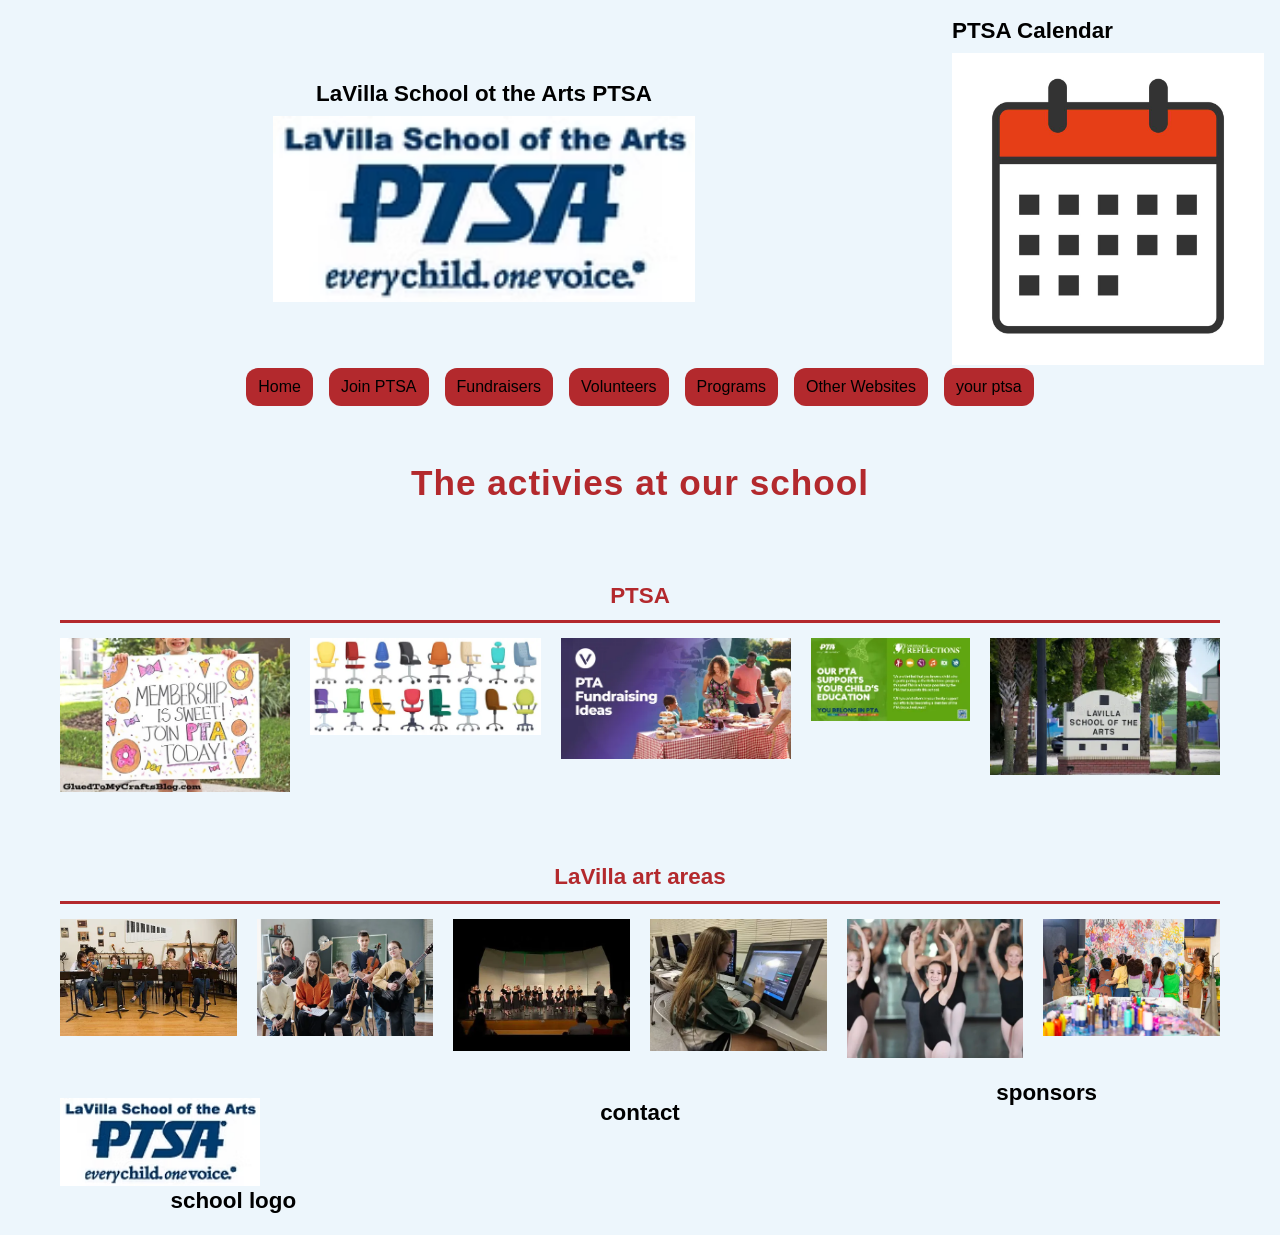
==== index.html @ 6c13e9ab "added README.txt. changed color in header and adjusted the calendar. added JS file for toggle." ====
<!--this is the skeleton of HTML5 -->
<!DOCTYPE html>
<html lang="en">
    <head>
        <meta charset="utf-8">
        <meta name="viewport" content="width=device-width, initial-scale=1.0">

        <link rel="stylesheet" href="stylesheet.css">

        <title> PTSA</title>
        <script src="script.js" defer></script>
    </head>
<!--here are the landmarks-->
<body>
    <!--logo, calendar, primary navigation-->
    <header>
        <!--lgo will go here-->
        
        <section id="logo">
            <h2>LaVilla School ot the Arts PTSA</h2>
            <img src="images/logo_PNG.avif" alt="LaVilla School of the Arts PTSA logo">
        </section>

        <section id="calendar-link">
            <h2>PTSA Calendar</h2>
            <a href="event.html">
                <img src="images/calendar.jpg" alt="view the PTSA calendar">
            </a>
        </section>
    

    <!--navigation-->

    
        <nav id="mainNav">
            <button id="navToggle" type="button" aria-label="navigation menu" aria-expanded="false"> 
                <span></span> <span></span> <span></span> </button>
            <ul>
                <li><a href="index.html">Home</a></li>
                <li><a href="join.html">Join PTSA</a></li>
                <li><a href="Fundraisers.html">Fundraisers</a></li>
                <li><a href="Volunteer.html">Volunteers</a></li>
                <li><a href="Programs.html">Programs</a></li>     
                <li><a href="OtherWebSites.html">Other Websites</a></li>
                <li><a href="YourPTSA.html">your ptsa</a></li>

            </ul>
        </nav>
    </header>
    <!--here is the main-->
    <main>
        <h1>The activies at our school</h1>

        <section id="carousel-right">
            <h2>PTSA</h2>

            <ul>
                <li>

                    <a href="join.html">
                        <img src="images/join.webp" alt="join the PTSA">
                    </a>
                </li>
               
                <li>
                    <a href="YourPTSA.html">
                        <img src="images/chairs.webp" alt="meet your board members">
                    </a>
                </li>

                <li>
                    <a href="Fundraisers.html">
                        <img src="images/PTSA-Fundraiser.webp" alt="soicalizing outside">
                    </a>
                </li>
                
                <li>
                    <a href="Programs.html">
                        <img src="images/programs.webp" alt="reflections brocher">
                    </a>
                </li>

                <li>
                    <a href="Volunteer.html">
                        <img src="images/lavilla-school-arts-public-magnet-school-duval-county-florida-dedicated-to-serving-students-grades-190602787.webp" alt="name of the school">
                    </a>
                </li>
            </ul>        

        </section>

        <section id="carousel-left">
            <h2>LaVilla art areas</h2>

            <ul>
                <li><img src="images/band-practice.webp" alt="practicing instruments"></li>
                <li><img src="images/band.webp" alt="group of students"></li>
                <li><img src="images/choir.webp" alt="students singing"></li>
                <li><img src="images/cinema.webp" alt="students in cinema class"></li>
                <li><img src="images/dance.webp" alt="students in dance class"></li>
                <li><img src="images/visual-arts.webp" alt="students painting class"></li>
            </ul>
        </section>

    </main>
    <!--footer-->
    <footer>
        <section class="logo">
            <img src="images/logo_PNG.avif" alt="LaVilla School of the Arts PTSA logo">
            <h2>school logo</h2>
        </section>

        <section class="contact">
            <h2>contact</h2>
        </section>

        <section class="sponsors">
            <h2>sponsors</h2>
        </section>
    </footer>
</body>
</html>
---- stylesheet.css ----
/*color system */
:root {
  --brand: hsl(358 63% 43%);/*#B52D33*/
  --ink:   #000000; 
  --paper: hsl(206 73% 96%); /*#EDF6FC*/
}

/*basic reset*/
* {
    margin: 0;
    padding: 0;
    box-sizing: border-box;
}

/* Page defaults */
body {
    font-family: Arial, Helvetica, sans-serif;
    line-height: 1.6;
    color: var(--ink);
    background-color: var(--paper);
}
/*images*/
img {
    max-width: 100%; /*all img should be max-width: 100% for responsive website*/
    display: block;
}

/* Header layout */
header {
    display: flex;
    flex-direction: row;
    align-items: center;
    background-color: B8D8EA;
    padding: 1rem;
}

#logo {
    flex: 3;
    display:flex;
    flex-direction: column;
    align-items: center;
}

#calendar-link {
    flex: 1;
}

#logo img {
    display: block;
    width: 45%;
    height: auto;
}

#logo h2,
#calendar-link h2 {
    margin-bottom: 0.5rem;
}
/* Navigation layout added for milestone 2 */


nav {
    flex-basis: 100%;
}
nav ul {
    display: flex;
    flex-direction:column;
    align-items: center;
    gap: 10px;
    list-style: none;
}

@media (min-width: 600px) {
    nav ul {
        flex-direction: row;
        justify-content: center;
        flex-wrap: wrap;
    }
}


nav a {
   color: var(--ink);
    margin: 3px;
    background-color: var(--brand);
    text-decoration: none;
    padding: 6px 12px;
    border-radius: 12px;
    display: inline-block;
}


nav a:hover {
    color: var(--ink);
    background-color: #EDD899;
    text-decoration: underline;
}


nav a:focus-visible,
input:focus-visible,
select:focus-visible,
textarea:focus-visible,
button:focus-visible {
    outline: 3px solid black;
    outline-offset: 3px;
}

main {
    display: flex;
    flex-direction: column;
    max-width: 1200px;
    margin: 0 auto;
    gap: 20px;
}


/* 600px and wider */
@media (min-width: 600px) {

    header {
        flex-direction: row;
        flex-wrap: wrap;
    }

    main {
        flex-direction: column;
    }
}

/* Carousel headings */

h1 {
    text-align: center;
    color: var(--brand);
    font-size: 2.2rem;
    margin: 30px 0 20px;
    letter-spacing: 1px;
}

h2 {
    font-size: 1.4rem;
    line-height: 1.3;
}

#carousel-right h2,
#carousel-left h2 {
    color: var(--brand);
    text-align: center;
    padding: 10px;
    margin-bottom: 15px;
    border-bottom: 3px solid var(--brand);
}

#carousel-right,
#carousel-left {
    padding: 20px;
}

#carousel-right ul {
    display: flex;
    flex-direction: row;
    gap: 20px;
    list-style: none;
}

#carousel-left ul {
    display: flex;
    flex-direction: row;
    gap: 20px;
    list-style: none;
}

/*capstone 2 grid*/
/* Footer - mobile first */
footer {
    display: grid;
    grid-template-columns: 1fr;
    gap: 20px;
    max-width: 1200px;
    margin: 0 auto;
}

/* 600px and wider */
@media (min-width: 600px) {
    footer {
        grid-template-columns: 1fr 1fr;
    }
}

/* 900px and wider */
@media (min-width: 900px) {
    footer {
        grid-template-columns: 1fr 1fr 1fr;
    }
}

.logo {
    text-align: center;
    padding: 20px;
}

.logo img {
    width: 200px;
}
.contact {
    text-align: center;
    padding: 20px
}
.sponsors {
    text-align: center;
}
/* Mobile navigation */
#navToggle {
display: none;
}

#navToggle span {
display: block;
width: 25px;
height: 3px;
margin: 5px 0;
background-color: var(--ink);
border-radius: 2px;
}

@media (max-width: 599px) {
#navToggle {
display: block;
padding: 6px 10px;
margin: 10px auto;
background-color: transparent;
border: none;
cursor: pointer;
align-self: center;
}

}

/* Show and hide navigation links on mobile */

@media (max-width: 599px) {
    html.js-enabled #mainNav ul {
        display: none;
    }

    html.js-enabled #mainNav.open ul {
        display: flex;
        flex-direction: column;
        align-items: center;
        gap: 10px;
    }
}
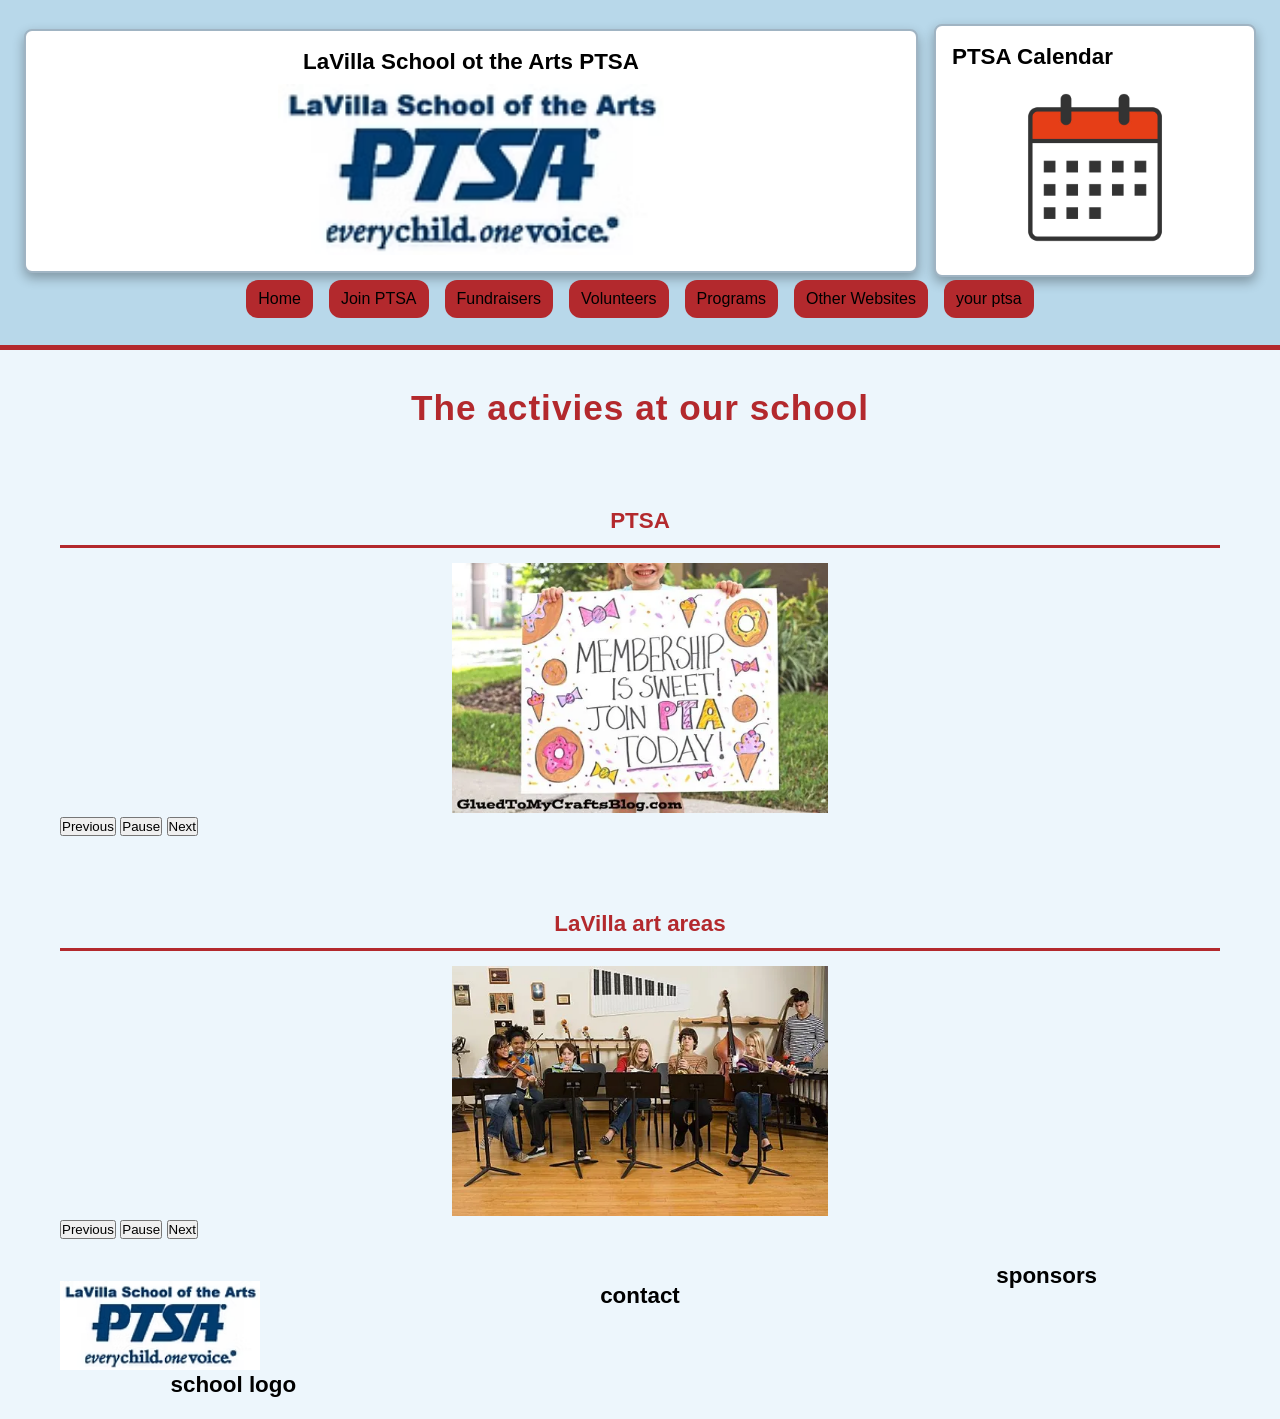
==== commit 50b43119: "carousel update" ====
--- a/index.html
+++ b/index.html
@@ -86,7 +86,11 @@
                     </a>
                 </li>
             </ul>        
-
+            <div class="carousel-controls">
+                <button type="button" class="previous">Previous</button>
+                <button type="button" class="pause-play">Pause</button>
+                <button type="button" class="next">Next</button>
+            </div>
         </section>
 
         <section id="carousel-left">
@@ -100,6 +104,11 @@
                 <li><img src="images/dance.webp" alt="students in dance class"></li>
                 <li><img src="images/visual-arts.webp" alt="students painting class"></li>
             </ul>
+            <div class="carousel-controls">
+                <button type="button" class="previous">Previous</button>
+                <button type="button" class="pause-play">Pause</button>
+                <button type="button" class="next">Next</button>
+            </div>
         </section>
 
     </main>
--- a/stylesheet.css
+++ b/stylesheet.css
@@ -31,20 +31,32 @@
     display: flex;
     flex-direction: row;
     align-items: center;
-    background-color: B8D8EA;
-    padding: 1rem;
-}
-
-#logo {
-    flex: 3;
-    display:flex;
-    flex-direction: column;
-    align-items: center;
-}
-
-#calendar-link {
-    flex: 1;
-}
+    flex-wrap: wrap;
+    background-color: #B8D8EA;
+    padding: 1.5rem;
+    border-bottom: 5px solid var(--brand);
+}
+/* Logo panel */ 
+#logo { 
+    flex: 3; 
+    display: flex;
+     flex-direction: column; 
+     align-items: center; 
+     background-color: #FFFFFF; 
+     border: 2px solid #a0b4c3; ; 
+     border-radius: 8px; 
+     padding: 1rem; 
+     box-shadow: 0 5px 12px rgba(0, 0, 0, 0.30);
+}
+/* Calendar panel */ 
+#calendar-link { 
+    flex: 1; 
+    background-color: #FFFFFF; 
+    border: 2px solid #a0b4c3; 
+    border-radius: 8px; 
+    padding: 1rem; 
+    margin-left: 1rem; 
+    box-shadow: 0 5px 12px rgba(0, 0, 0, 0.30); }
 
 #logo img {
     display: block;
@@ -56,6 +68,16 @@
 #calendar-link h2 {
     margin-bottom: 0.5rem;
 }
+
+/*calendar image sizing*/
+#calendar-link img { 
+    width: 100%; 
+    max-width: 180px; 
+    height: auto;
+     margin: 0 auto; 
+     border-radius: 4px; 
+    }
+
 /* Navigation layout added for milestone 2 */
 
 
@@ -156,19 +178,33 @@
 #carousel-left {
     padding: 20px;
 }
-
-#carousel-right ul {
-    display: flex;
-    flex-direction: row;
-    gap: 20px;
+/* Carousel layout */
+#carousel-right ul,
+#carousel-left ul {
     list-style: none;
-}
-
-#carousel-left ul {
-    display: flex;
-    flex-direction: row;
-    gap: 20px;
-    list-style: none;
+    position: relative;
+}
+
+/* Hide carousel items by default */
+#carousel-right li,
+#carousel-left li {
+    display: none;
+}
+
+/* Show the active carousel item */
+#carousel-right li.active,
+#carousel-left li.active {
+    display: block;
+}
+
+/* Keep carousel images a consistent size */
+#carousel-right img,
+#carousel-left img {
+    width: 100%;
+    max-width: 400px;
+    height: 250px;
+    object-fit: contain;
+    margin: 0 auto;
 }
 
 /*capstone 2 grid*/
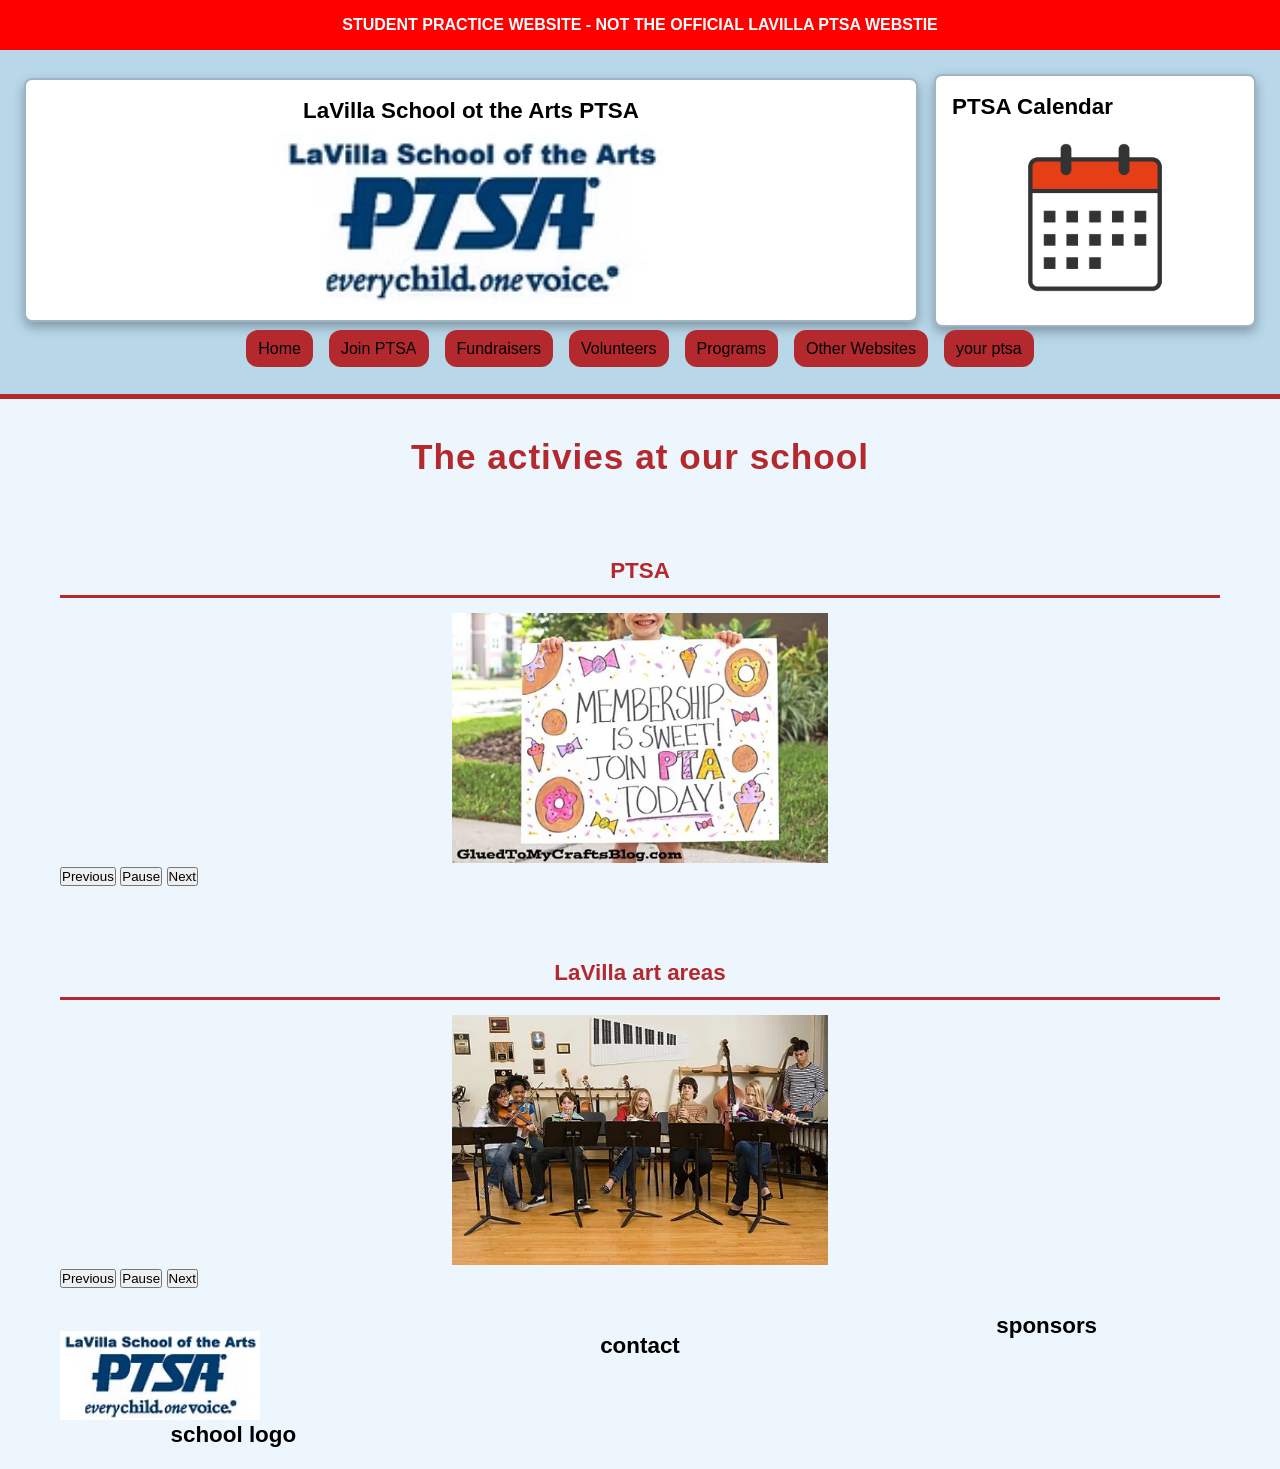
==== commit a7e70e46: "red banner, correction in YourPTSA file" ====
--- a/index.html
+++ b/index.html
@@ -10,8 +10,14 @@
         <title> PTSA</title>
         <script src="script.js" defer></script>
     </head>
+
 <!--here are the landmarks-->
 <body>
+    
+    <section id="student-banner">
+    STUDENT PRACTICE WEBSITE - NOT THE OFFICIAL LAVILLA PTSA WEBSTIE
+    </section>
+    
     <!--logo, calendar, primary navigation-->
     <header>
         <!--lgo will go here-->
--- a/stylesheet.css
+++ b/stylesheet.css
@@ -165,6 +165,14 @@
     line-height: 1.3;
 }
 
+#student-banner {
+    background-color: red;
+    color: white;
+    text-align: center;
+    font-weight: bold;
+    padding: 12px;
+}
+
 #carousel-right h2,
 #carousel-left h2 {
     color: var(--brand);
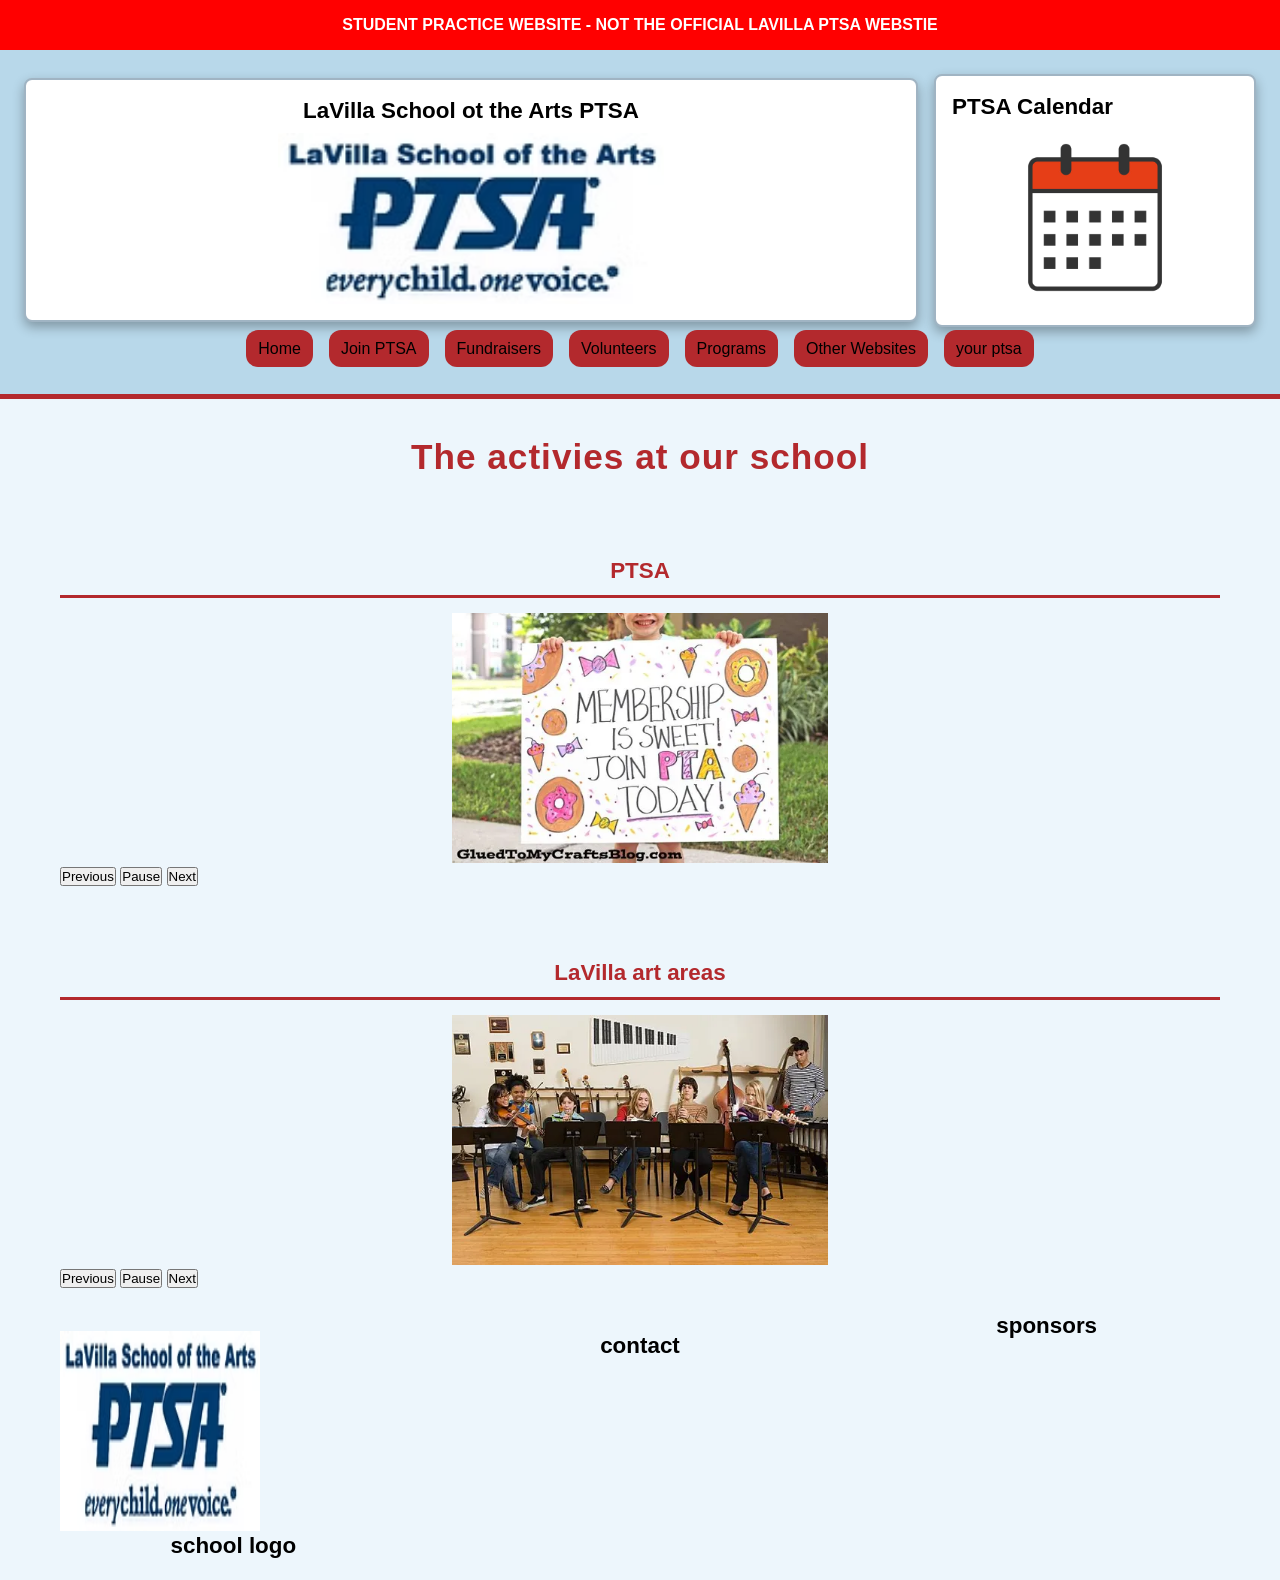
==== commit 6504d7bd: "lighthouse images lazy" ====
--- a/index.html
+++ b/index.html
@@ -7,7 +7,10 @@
 
         <link rel="stylesheet" href="stylesheet.css">
 
-        <title> PTSA</title>
+        <title> lavilla PTSA | Programs, Events & Volunteers,Art departments</title>
+
+        <meta name="description"
+        content="learn about lavilla PTSA, its programs, events, fundraising, and volunteer opportunities.">
         <script src="script.js" defer></script>
     </head>
 
@@ -70,25 +73,29 @@
                
                 <li>
                     <a href="YourPTSA.html">
-                        <img src="images/chairs.webp" alt="meet your board members">
+                        <img src="images/chairs.webp" alt="meet your board members"
+                        loading="lazy">
                     </a>
                 </li>
 
                 <li>
                     <a href="Fundraisers.html">
-                        <img src="images/PTSA-Fundraiser.webp" alt="soicalizing outside">
+                        <img src="images/PTSA-Fundraiser.webp" alt="soicalizing outside"
+                         loading="lazy">
                     </a>
                 </li>
                 
                 <li>
                     <a href="Programs.html">
-                        <img src="images/programs.webp" alt="reflections brocher">
+                        <img src="images/programs.webp" alt="reflections brocher"
+                         loading="lazy">
                     </a>
                 </li>
 
                 <li>
                     <a href="Volunteer.html">
-                        <img src="images/lavilla-school-arts-public-magnet-school-duval-county-florida-dedicated-to-serving-students-grades-190602787.webp" alt="name of the school">
+                        <img src="images/lavilla-school-arts-public-magnet-school-duval-county-florida-dedicated-to-serving-students-grades-190602787.webp" alt="name of the school"
+                         loading="lazy">
                     </a>
                 </li>
             </ul>        
@@ -104,11 +111,11 @@
 
             <ul>
                 <li><img src="images/band-practice.webp" alt="practicing instruments"></li>
-                <li><img src="images/band.webp" alt="group of students"></li>
-                <li><img src="images/choir.webp" alt="students singing"></li>
-                <li><img src="images/cinema.webp" alt="students in cinema class"></li>
-                <li><img src="images/dance.webp" alt="students in dance class"></li>
-                <li><img src="images/visual-arts.webp" alt="students painting class"></li>
+                <li><img src="images/band.webp" alt="group of students" loading="lazy"></li>
+                <li><img src="images/choir.webp" alt="students singing" loading="lazy"></li>
+                <li><img src="images/cinema.webp" alt="students in cinema class" loading="lazy"></li>
+                <li><img src="images/dance.webp" alt="students in dance class" loading="lazy"></li>
+                <li><img src="images/visual-arts.webp" alt="students painting class" loading="lazy"></li>
             </ul>
             <div class="carousel-controls">
                 <button type="button" class="previous">Previous</button>
@@ -121,7 +128,11 @@
     <!--footer-->
     <footer>
         <section class="logo">
-            <img src="images/logo_PNG.avif" alt="LaVilla School of the Arts PTSA logo">
+            <img src="images/logo_PNG.avif" alt="LaVilla School of the Arts PTSA logo"
+            width="200"
+            height="200"
+            loading="lazy">
+
             <h2>school logo</h2>
         </section>
 
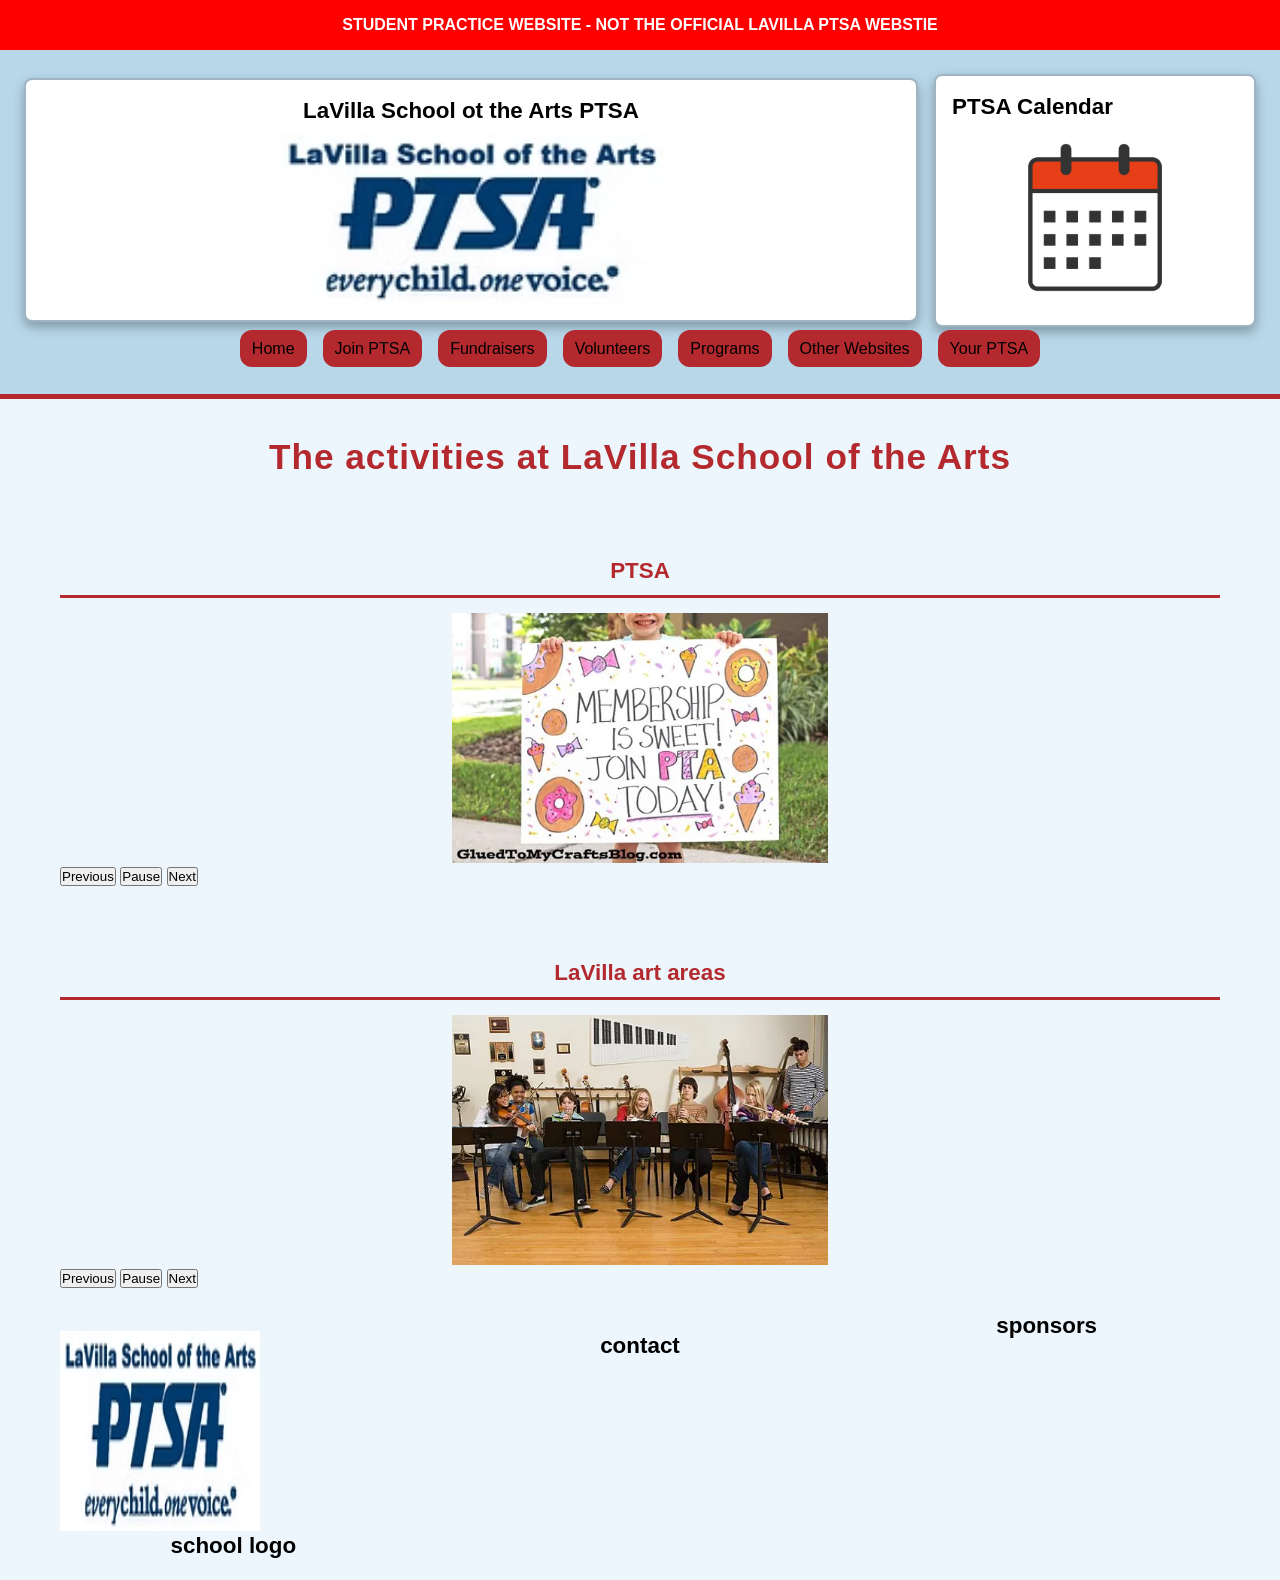
==== commit 09b7cf49: "complete SEO assignment updates" ====
--- a/index.html
+++ b/index.html
@@ -7,10 +7,23 @@
 
         <link rel="stylesheet" href="stylesheet.css">
 
-        <title> lavilla PTSA | Programs, Events & Volunteers,Art departments</title>
+        <title> LaVilla PTSA | Programs, Events & Arts Education</title>
 
         <meta name="description"
-        content="learn about lavilla PTSA, its programs, events, fundraising, and volunteer opportunities.">
+        content="Discover LaVilla PTSA, art education, school events, fundraising activites, 
+        and volunteer opportunities at LaVilla School of the Arts.">
+
+        <!--open graph metadata -->
+        <meta property="og:title" content="LaVilla School of the Arts PTSA">
+
+        <meta property="og:description" content="Discover LaVilla PTSA events, programs, fundraisers,
+         and volunteer opportunities supporting students and the arts.">
+
+        <meta property="og:image" content="https://paula-spring.github.io/lavilla-ptsa-capstone/images/logo_PNG.avif">
+
+        <meta property="og:url" content="https://paula-spring.github.io/lavilla-ptsa-capstone/">
+        
+        <meta property="og:type" content="website">
         <script src="script.js" defer></script>
     </head>
 
@@ -51,14 +64,14 @@
                 <li><a href="Volunteer.html">Volunteers</a></li>
                 <li><a href="Programs.html">Programs</a></li>     
                 <li><a href="OtherWebSites.html">Other Websites</a></li>
-                <li><a href="YourPTSA.html">your ptsa</a></li>
+                <li><a href="YourPTSA.html">Your PTSA</a></li>
 
             </ul>
         </nav>
     </header>
     <!--here is the main-->
     <main>
-        <h1>The activies at our school</h1>
+        <h1>The activities at LaVilla School of the Arts</h1>
 
         <section id="carousel-right">
             <h2>PTSA</h2>
--- a/stylesheet.css
+++ b/stylesheet.css
@@ -296,227 +296,246 @@
     }
 }
 
-
-
-
-
-
-
-
-
-
-
-
-
-
-
-
-
-
-
-
-
-
-
-
-
-
-
-
-
-
-
-
-
-
-
-
-
-
-
-
-
-
-
-
-
-
-
-
-
-
-
-
-
-
-
-
-
-
-
-
-
-
-
-
-
-
-
-
-
-
-
-
-
-
-
-
-
-
-
-
-
-
-
-
-
-
-
-
-
-
-
-
-
-
-
-
-
-
-
-
-
-
-
-
-
-
-
-
-
-
-
-
-
-
-
-
-
-
-
-
-
-
-
-
-
-
-
-
-
-
-
-
-
-
-
-
-
-
-
-
-
-
-
-
-
-
-
-
-
-
-
-
-
-
-
-
-
-
-
-
-
-
-
-
-
-
-
-
-
-
-
-
-
-
-
-
-
-
-
-
-
-
-
-
-
-
-
-
-
-
-
-
-
-
-
-
-
-
-
-
-
-
-
-
-
-
-
-
-
-
-
-
-
-
-
-
-
-
-
-
-
-
-
-
-
+.board-image {
+    width:850px;
+    height: auto;
+}
+
+/*join Ptsa form*/
+form {
+    max-width: 600px;
+    margin: 30px auto;
+    padding: 25px;
+}
+
+form label {
+    display: block;
+    margin: 12px 0 5px;
+}
+
+form input,
+form select,
+form textarea {
+    width: 100%;
+    padding: 10px;
+}
+
+
+
+
+
+
+
+
+
+
+
+
+
+
+
+
+
+
+
+
+
+
+
+
+
+
+
+
+
+
+
+
+
+
+
+
+
+
+
+
+
+
+
+
+
+
+
+
+
+
+
+
+
+
+
+
+
+
+
+
+
+
+
+
+
+
+
+
+
+
+
+
+
+
+
+
+
+
+
+
+
+
+
+
+
+
+
+
+
+
+
+
+
+
+
+
+
+
+
+
+
+
+
+
+
+
+
+
+
+
+
+
+
+
+
+
+
+
+
+
+
+
+
+
+
+
+
+
+
+
+
+
+
+
+
+
+
+
+
+
+
+
+
+
+
+
+
+
+
+
+
+
+
+
+
+
+
+
+
+
+
+
+
+
+
+
+
+
+
+
+
+
+
+
+
+
+
+
+
+
+
+
+
+
+
+
+
+
+
+
+
+
+
+
+
+
+
+
+
+
+
+
+
+
+
+
+
+
+
+
+
+
+
+
+
+
+
+
+
+
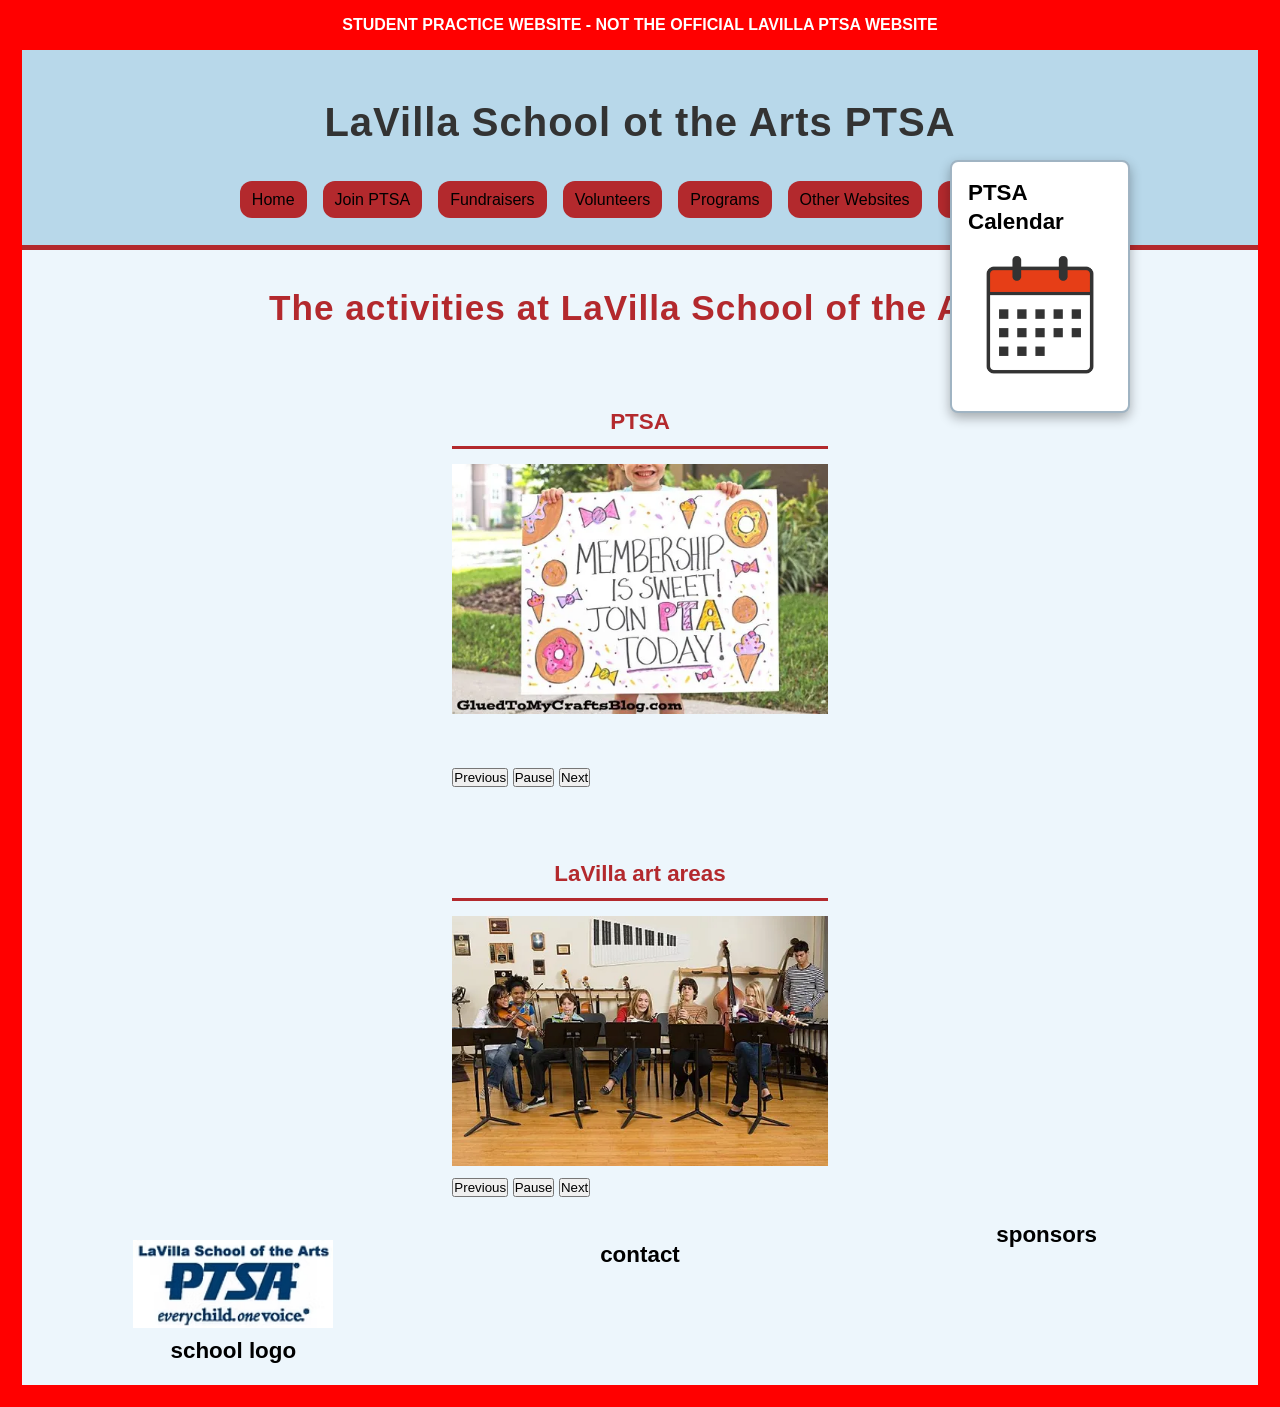
==== commit 92714b75: "header and calendar and join" ====
--- a/index.html
+++ b/index.html
@@ -31,16 +31,14 @@
 <body>
     
     <section id="student-banner">
-    STUDENT PRACTICE WEBSITE - NOT THE OFFICIAL LAVILLA PTSA WEBSTIE
+    STUDENT PRACTICE WEBSITE - NOT THE OFFICIAL LAVILLA PTSA WEBSITE
     </section>
     
     <!--logo, calendar, primary navigation-->
     <header>
-        <!--lgo will go here-->
         
         <section id="logo">
-            <h2>LaVilla School ot the Arts PTSA</h2>
-            <img src="images/logo_PNG.avif" alt="LaVilla School of the Arts PTSA logo">
+            <h1>LaVilla School ot the Arts PTSA</h1>
         </section>
 
         <section id="calendar-link">
@@ -78,10 +76,11 @@
 
             <ul>
                 <li>
-
-                    <a href="join.html">
-                        <img src="images/join.webp" alt="join the PTSA">
-                    </a>
+<a href="join.html">
+    <section class="join-image">
+        <img src="images/join.webp" alt="Join the PTSA">
+    </section>
+</a>
                 </li>
                
                 <li>
--- a/stylesheet.css
+++ b/stylesheet.css
@@ -19,15 +19,14 @@
     line-height: 1.6;
     color: var(--ink);
     background-color: var(--paper);
-}
-/*images*/
-img {
-    max-width: 100%; /*all img should be max-width: 100% for responsive website*/
-    display: block;
+    border-right: 22px solid red;
+    border-left: 22px solid red;
+    border-bottom: 22px solid red;
 }
 
 /* Header layout */
 header {
+    position: relative;
     display: flex;
     flex-direction: row;
     align-items: center;
@@ -38,33 +37,35 @@
 }
 /* Logo panel */ 
 #logo { 
-    flex: 3; 
+    flex: 1; 
     display: flex;
-     flex-direction: column; 
      align-items: center; 
-     background-color: #FFFFFF; 
-     border: 2px solid #a0b4c3; ; 
-     border-radius: 8px; 
+     justify-content: center;
+     background-color: #B8D8EA; 
      padding: 1rem; 
-     box-shadow: 0 5px 12px rgba(0, 0, 0, 0.30);
+}
+
+#logo h1 {
+    font-size: 2.5rem;
+    text-align: center;
+    color: #333333;
+    margin: 0;
 }
 /* Calendar panel */ 
 #calendar-link { 
-    flex: 1; 
+    position: absolute;
+    right: 8rem;
+    top: 110px;
+    z-index: 10;
+    width: 180px;
     background-color: #FFFFFF; 
     border: 2px solid #a0b4c3; 
     border-radius: 8px; 
     padding: 1rem; 
-    margin-left: 1rem; 
     box-shadow: 0 5px 12px rgba(0, 0, 0, 0.30); }
 
-#logo img {
-    display: block;
-    width: 45%;
-    height: auto;
-}
-
-#logo h2,
+
+#logo h1,
 #calendar-link h2 {
     margin-bottom: 0.5rem;
 }
@@ -131,6 +132,7 @@
 main {
     display: flex;
     flex-direction: column;
+    align-items: center;
     max-width: 1200px;
     margin: 0 auto;
     gap: 20px;
@@ -215,6 +217,19 @@
     margin: 0 auto;
 }
 
+.join-image {
+    width: 100%;
+    max-width: 500px;
+    height: 300px;
+    overflow: hidden;
+}
+
+.join-image img {
+    width: 100%;
+    height: 100%;
+    object-fit: cover;
+    object-position: top;
+}
 /*capstone 2 grid*/
 /* Footer - mobile first */
 footer {
@@ -246,6 +261,7 @@
 
 .logo img {
     width: 200px;
+    height: auto;
 }
 .contact {
     text-align: center;
@@ -319,223 +335,257 @@
     width: 100%;
     padding: 10px;
 }
-
-
-
-
-
-
-
-
-
-
-
-
-
-
-
-
-
-
-
-
-
-
-
-
-
-
-
-
-
-
-
-
-
-
-
-
-
-
-
-
-
-
-
-
-
-
-
-
-
-
-
-
-
-
-
-
-
-
-
-
-
-
-
-
-
-
-
-
-
-
-
-
-
-
-
-
-
-
-
-
-
-
-
-
-
-
-
-
-
-
-
-
-
-
-
-
-
-
-
-
-
-
-
-
-
-
-
-
-
-
-
-
-
-
-
-
-
-
-
-
-
-
-
-
-
-
-
-
-
-
-
-
-
-
-
-
-
-
-
-
-
-
-
-
-
-
-
-
-
-
-
-
-
-
-
-
-
-
-
-
-
-
-
-
-
-
-
-
-
-
-
-
-
-
-
-
-
-
-
-
-
-
-
-
-
-
-
-
-
-
-
-
-
-
-
-
-
-
-
-
-
-
-
-
-
-
-
-
-
-
-
-
-
-
-
-
-
-
-
-
+fieldset {
+    border: 1px solid #a0b4c3;
+    background-color:#FFFFFF;
+    padding: 20px 15px 15px;
+    margin-bottom: 20px;
+}
+
+fieldset legend {
+    display: block;
+    padding: 0;
+    margin-bottom: 10px;
+    background-color:#FFFFFF
+}
+
+.volunteer-question p {
+    margin-bottom: 5px;
+    
+}
+
+.volunteer-question fieldset {
+    display: flex;
+    align-items: center;
+    gap: 25px;
+    width: fit-content;
+    border: 1px solid #a0b4c3;
+    background-color: #FFFFFF;
+    padding: 10px 15px;
+    margin-bottom: 20px;
+}
+
+.volunteer-question label {
+    display: inline-flex;
+    align-items: center;
+    gap: 6px;
+    margin: 0;
+}
+
+.volunteer-question input[type="radio"] {
+    margin: 0;
+}
+
+
+
+
+
+
+
+
+
+
+
+
+
+
+
+
+
+
+
+
+
+
+
+
+
+
+
+
+
+
+
+
+
+
+
+
+
+
+
+
+
+
+
+
+
+
+
+
+
+
+
+
+
+
+
+
+
+
+
+
+
+
+
+
+
+
+
+
+
+
+
+
+
+
+
+
+
+
+
+
+
+
+
+
+
+
+
+
+
+
+
+
+
+
+
+
+
+
+
+
+
+
+
+
+
+
+
+
+
+
+
+
+
+
+
+
+
+
+
+
+
+
+
+
+
+
+
+
+
+
+
+
+
+
+
+
+
+
+
+
+
+
+
+
+
+
+
+
+
+
+
+
+
+
+
+
+
+
+
+
+
+
+
+
+
+
+
+
+
+
+
+
+
+
+
+
+
+
+
+
+
+
+
+
+
+
+
+
+
+
+
+
+
+
+
+
+
+
+
+
+
+
+
+
+
+
+
+
+
+
+
+
+
+
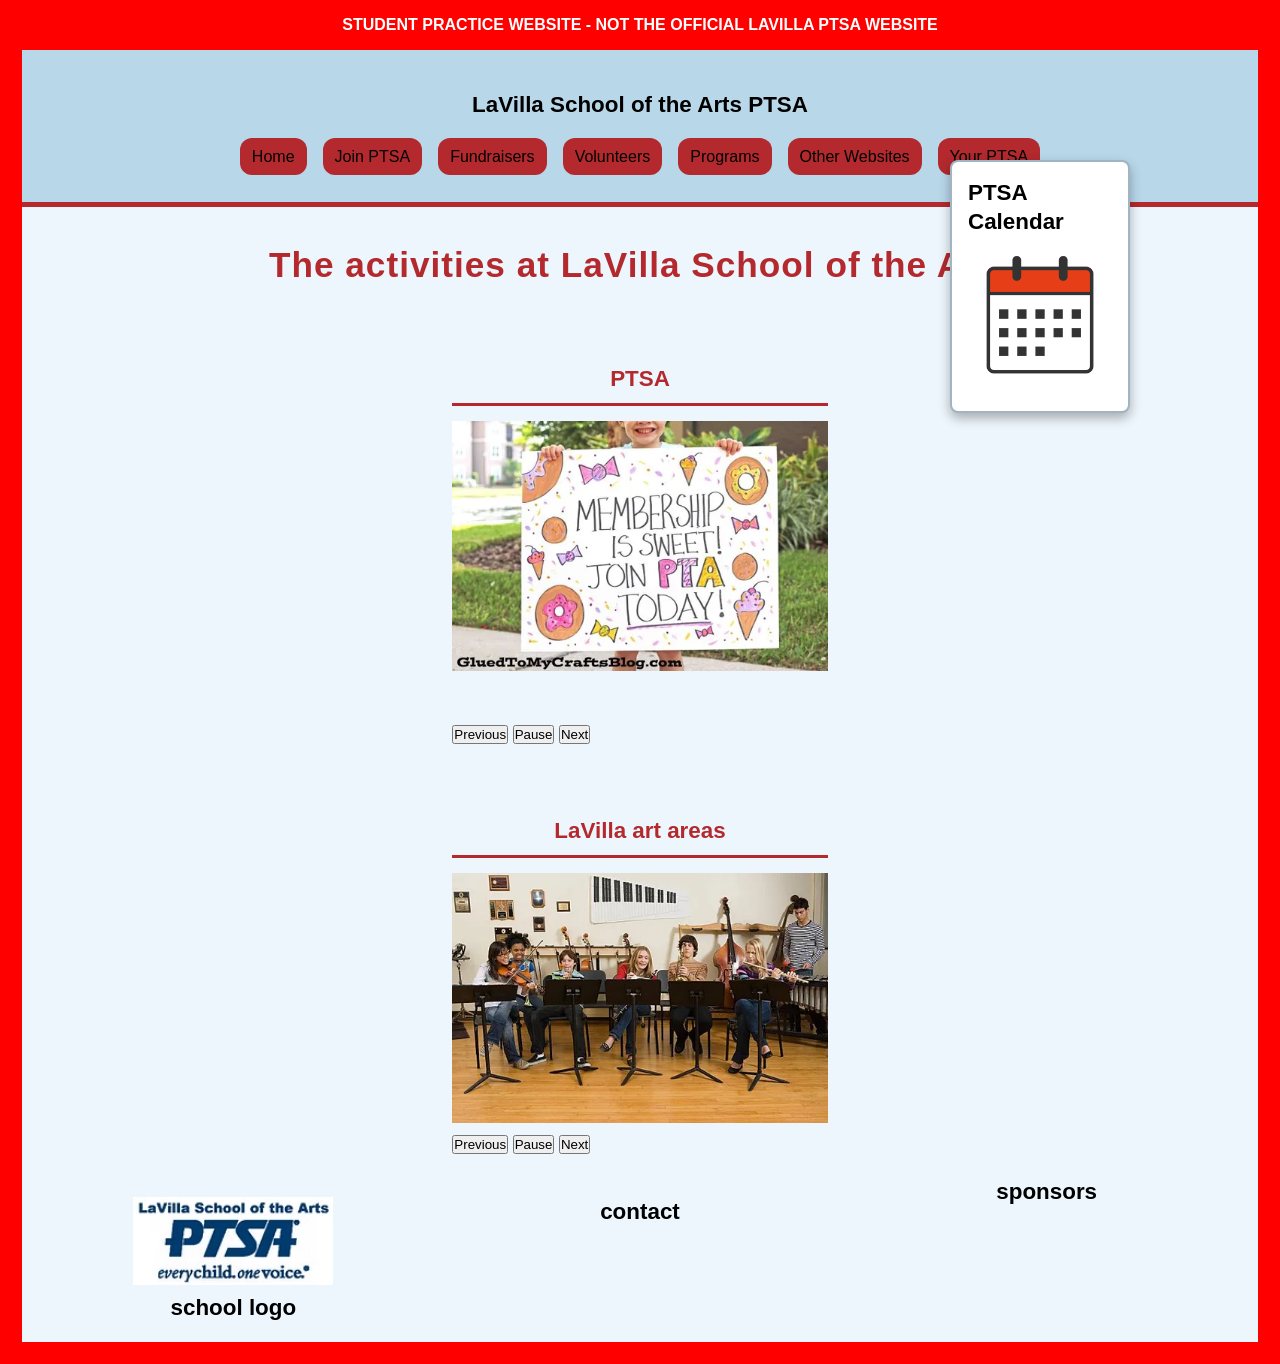
==== commit 9edea18d: "section to div" ====
--- a/index.html
+++ b/index.html
@@ -37,9 +37,9 @@
     <!--logo, calendar, primary navigation-->
     <header>
         
-        <section id="logo">
-            <h1>LaVilla School ot the Arts PTSA</h1>
-        </section>
+        <div id="logo">
+            <h2>LaVilla School of the Arts PTSA</h2>
+        </div>
 
         <section id="calendar-link">
             <h2>PTSA Calendar</h2>
@@ -77,9 +77,9 @@
             <ul>
                 <li>
 <a href="join.html">
-    <section class="join-image">
+    <div class="join-image">
         <img src="images/join.webp" alt="Join the PTSA">
-    </section>
+    </div>
 </a>
                 </li>
                
